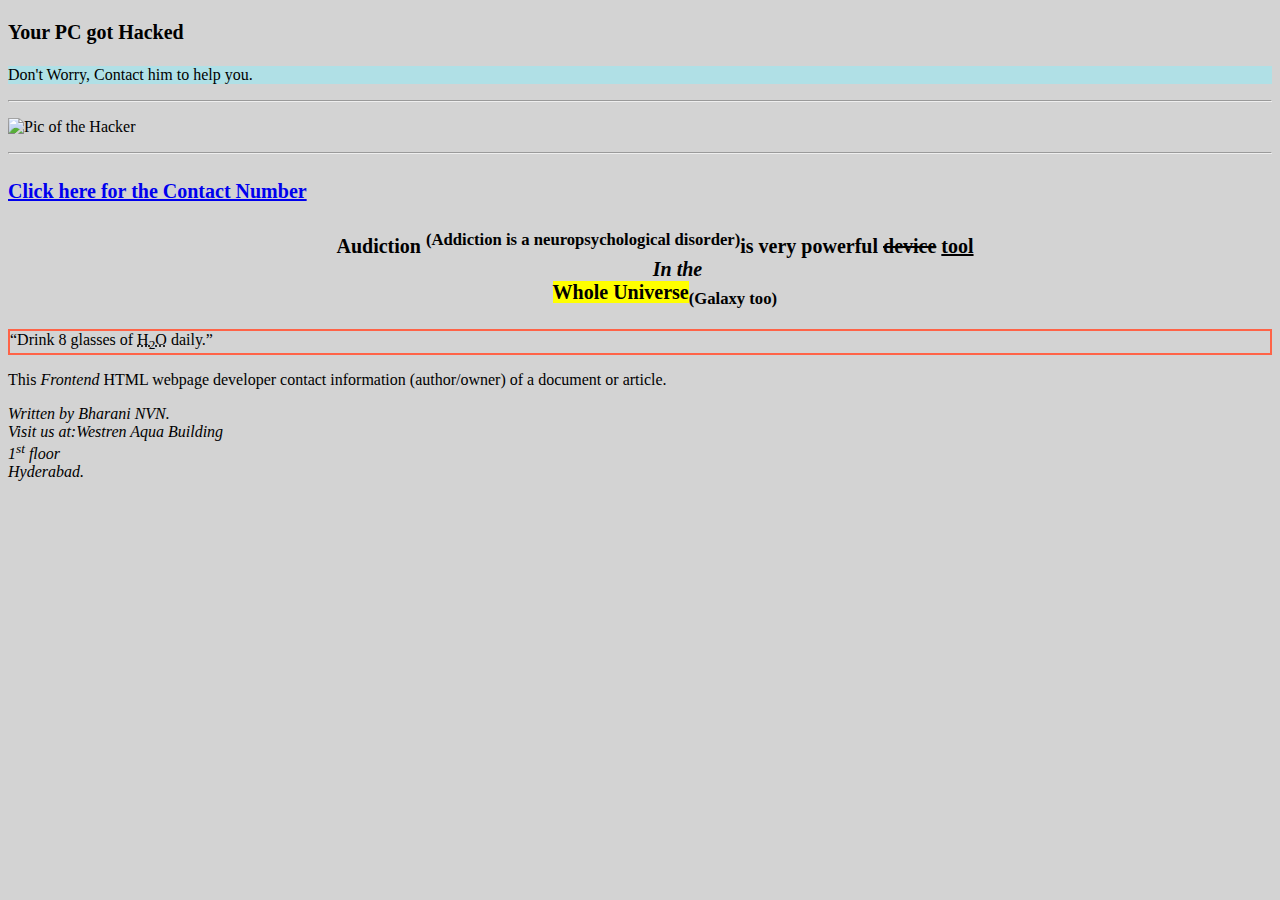
==== index.html @ eecb6938 "Create index.html" ====
<!DOCTYPE html> <!--declaration defines that this document is an HTML5 document-->
<html lang="en-US"> <!--lang attribute inside the <html> tag, to declare the language of the Web page-->
    <head> 
      <title> Inline style Hacker WebPage </title>
    </head>
    <body style="background-color:lightgrey">
     <h1> <p style="color:black;font-size:20px;font-family:Calibri"> Your PC got Hacked </p> </h1> <!--The style attribute is used to add styles to an element, such as color, font, size, and more.-->
     <p style="color:black;font-family:Calibri;background-color:powderblue"> Don't Worry, Contact him to help you. </p>
     <hr>
     <p title="IKEA"><img src="C:\Users\BharaniN\OneDrive - CitiusTech\Bharani\Bharani_1.2.jpg" alt="Pic of the Hacker" width="400" height="400"></p>
     <hr>
     <h4 style="font-size:20px;font-family:Calibri"> <a href = "https://www.diffchecker.com/diff" target="_blank"> Click here for the Contact Number </a> </p> </h4>
     <pre style="color:black;font-size:20px;font-family:Calibri;text-align:center">
      <b>Audiction <sup>(Addiction is a neuropsychological disorder)</sup>is very powerful <del>device</del> <ins>tool</ins>
                <i>In the </i>
             <mark>Whole Universe</mark><sub>(Galaxy too)</sub> </b>  </pre>
     <p style="text-align:left;border: 2px solid tomato"><q>Drink 8 glasses of <abbr title="Dihydrogen Monoxide">H<sub>2</sub>O</abbr> daily.</q></p>
     <p style="font-family:Calibri">This <cite> Frontend </cite>HTML webpage developer contact information (author/owner) of a document or article.</p>
       <address style="font-family:Calibri">
        Written by Bharani NVN.<br>
        Visit us at:Westren Aqua Building<br>
        1<sup>st</sup> floor <br>
        Hyderabad.
        </address>
    </body>
</html>
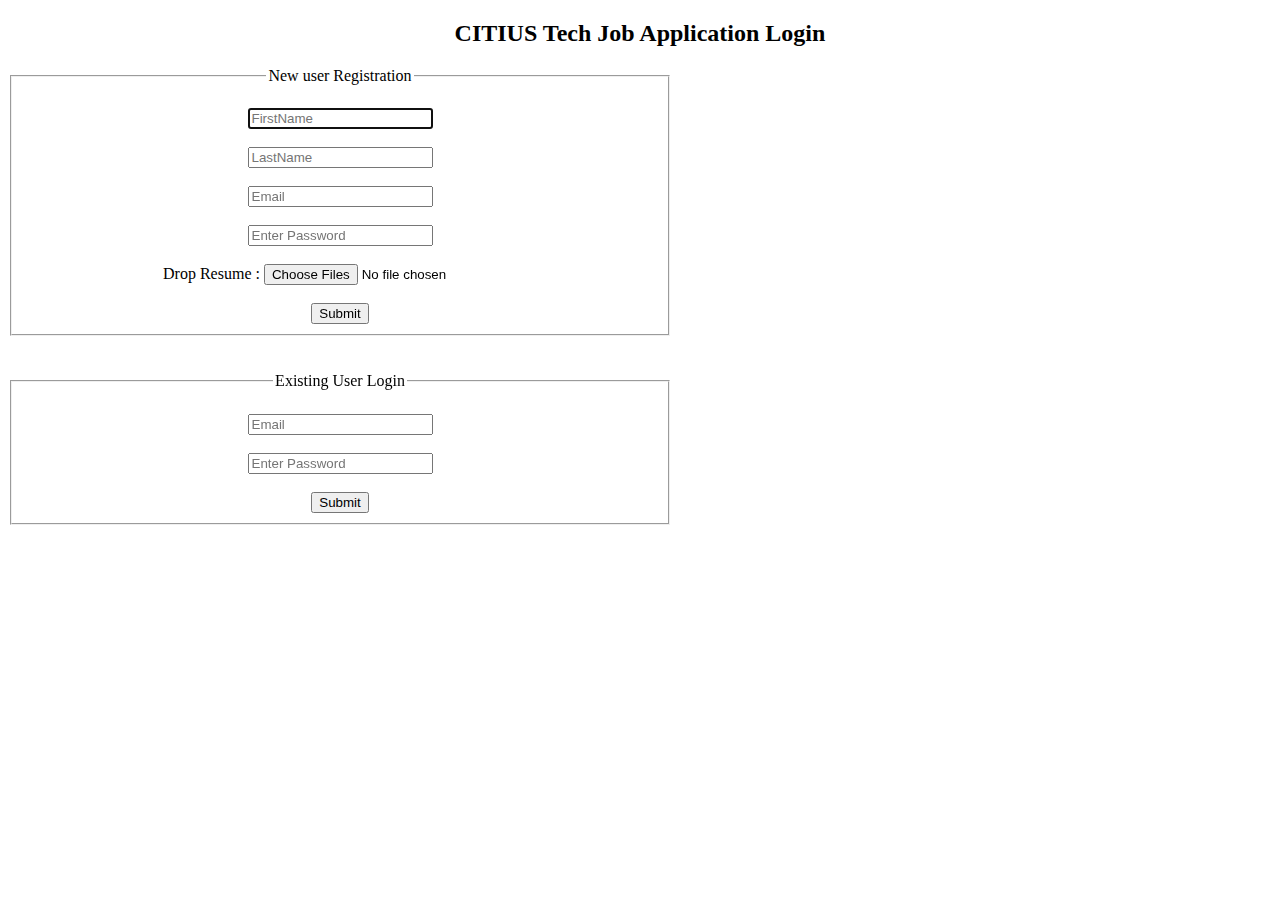
==== commit 6e3a3924: "Update index.html" ====
--- a/index.html
+++ b/index.html
@@ -1,26 +1,41 @@
 <!DOCTYPE html> <!--declaration defines that this document is an HTML5 document-->
 <html lang="en-US"> <!--lang attribute inside the <html> tag, to declare the language of the Web page-->
     <head> 
-      <title> Inline style Hacker WebPage </title>
+        <link rel="stylesheet" href="form.css">
+        <title> Login form </title>
+        <link rel="icon" type="image/x-icon" href="form.ico">
     </head>
-    <body style="background-color:lightgrey">
-     <h1> <p style="color:black;font-size:20px;font-family:Calibri"> Your PC got Hacked </p> </h1> <!--The style attribute is used to add styles to an element, such as color, font, size, and more.-->
-     <p style="color:black;font-family:Calibri;background-color:powderblue"> Don't Worry, Contact him to help you. </p>
-     <hr>
-     <p title="IKEA"><img src="C:\Users\BharaniN\OneDrive - CitiusTech\Bharani\Bharani_1.2.jpg" alt="Pic of the Hacker" width="400" height="400"></p>
-     <hr>
-     <h4 style="font-size:20px;font-family:Calibri"> <a href = "https://www.diffchecker.com/diff" target="_blank"> Click here for the Contact Number </a> </p> </h4>
-     <pre style="color:black;font-size:20px;font-family:Calibri;text-align:center">
-      <b>Audiction <sup>(Addiction is a neuropsychological disorder)</sup>is very powerful <del>device</del> <ins>tool</ins>
-                <i>In the </i>
-             <mark>Whole Universe</mark><sub>(Galaxy too)</sub> </b>  </pre>
-     <p style="text-align:left;border: 2px solid tomato"><q>Drink 8 glasses of <abbr title="Dihydrogen Monoxide">H<sub>2</sub>O</abbr> daily.</q></p>
-     <p style="font-family:Calibri">This <cite> Frontend </cite>HTML webpage developer contact information (author/owner) of a document or article.</p>
-       <address style="font-family:Calibri">
-        Written by Bharani NVN.<br>
-        Visit us at:Westren Aqua Building<br>
-        1<sup>st</sup> floor <br>
-        Hyderabad.
-        </address>
+    <body>
+    <h2 style = text-align:center>CITIUS Tech Job Application Login</h2>
+
+        <form autocomplete="on">
+        <fieldset style="display: block;height: 50%;width: 50%;text-align: center;">
+          <legend>New user Registration</legend>
+          <label for="fname"></label><br>
+          <input type="text" id="fname" name="fname" placeholder ="FirstName" autofocus required><br>
+          <label for="lname"></label><br>
+          <input type="text" id="lname" name="lname" placeholder="LastName" autofocus required><br>
+          <label for="email"></label><br>
+          <input type="text" id="email" name="email" placeholder="Email" autofocus required><br>
+          <label for="pwd"></label><br>
+          <input type="password" id="pwd" name="pwd" placeholder="Enter Password" autofocus required><br><br>
+          <label for="files">Drop Resume :</label>
+          <input type="file" id="files" name="files" multiple> <br><br>
+          <button type="button" onclick="alert('Application Submitted! All the best.')">Submit</button>
+          </fieldset>
+        </form>   
+        <br>
+        <br>
+        <form autocomplete="on">
+            <fieldset style="display: block;height: 50%;width: 50%;text-align: center;">
+              <legend>Existing User Login</legend>
+              <label for="email"></label><br>
+              <input type="text" id="email" name="email" placeholder="Email" required autofocus><br>
+              <label for="pwd"></label><br>
+              <input type="password" id="pwd" name="pwd" placeholder="Enter Password" required autofocus><br><br>
+              <button type="button" onclick="alert('You are login is successfull')">Submit</button>
+              </fieldset>
+            </form>     
+    
     </body>
-</html>
+</html>    
